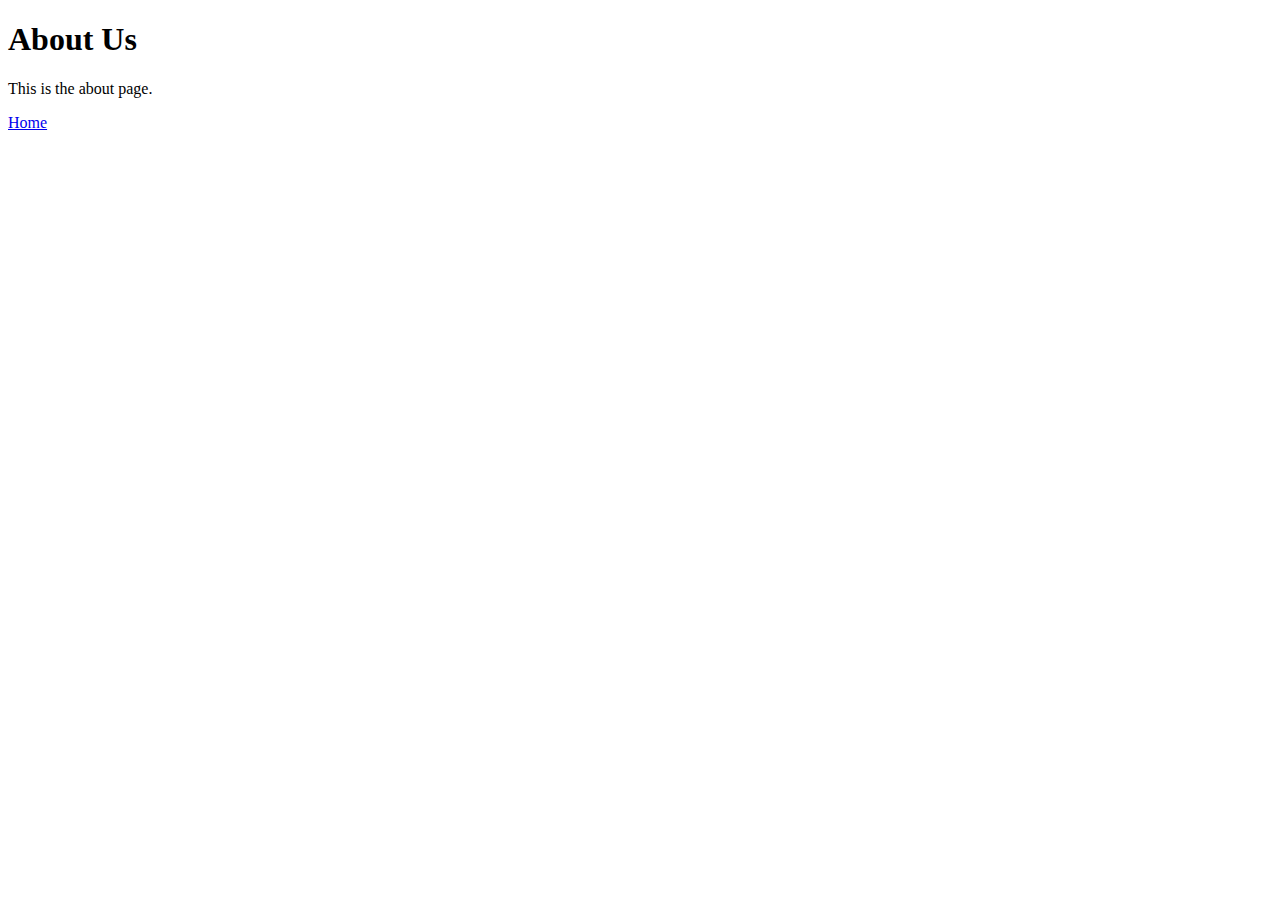
==== about.html @ 015269e3 "adding pages... hmm do I want to build from scratch? or use a template?" ====
<!DOCTYPE html>
<html lang="en">
<head>
    <meta charset="UTF-8">
    <meta name="viewport" content="width=device-width, initial-scale=1.0">
    <title>About</title>
</head>
<body>
    <h1>About Us</h1>
    <p>This is the about page.</p>
    <a href="index.html">Home</a>
</body>
</html>
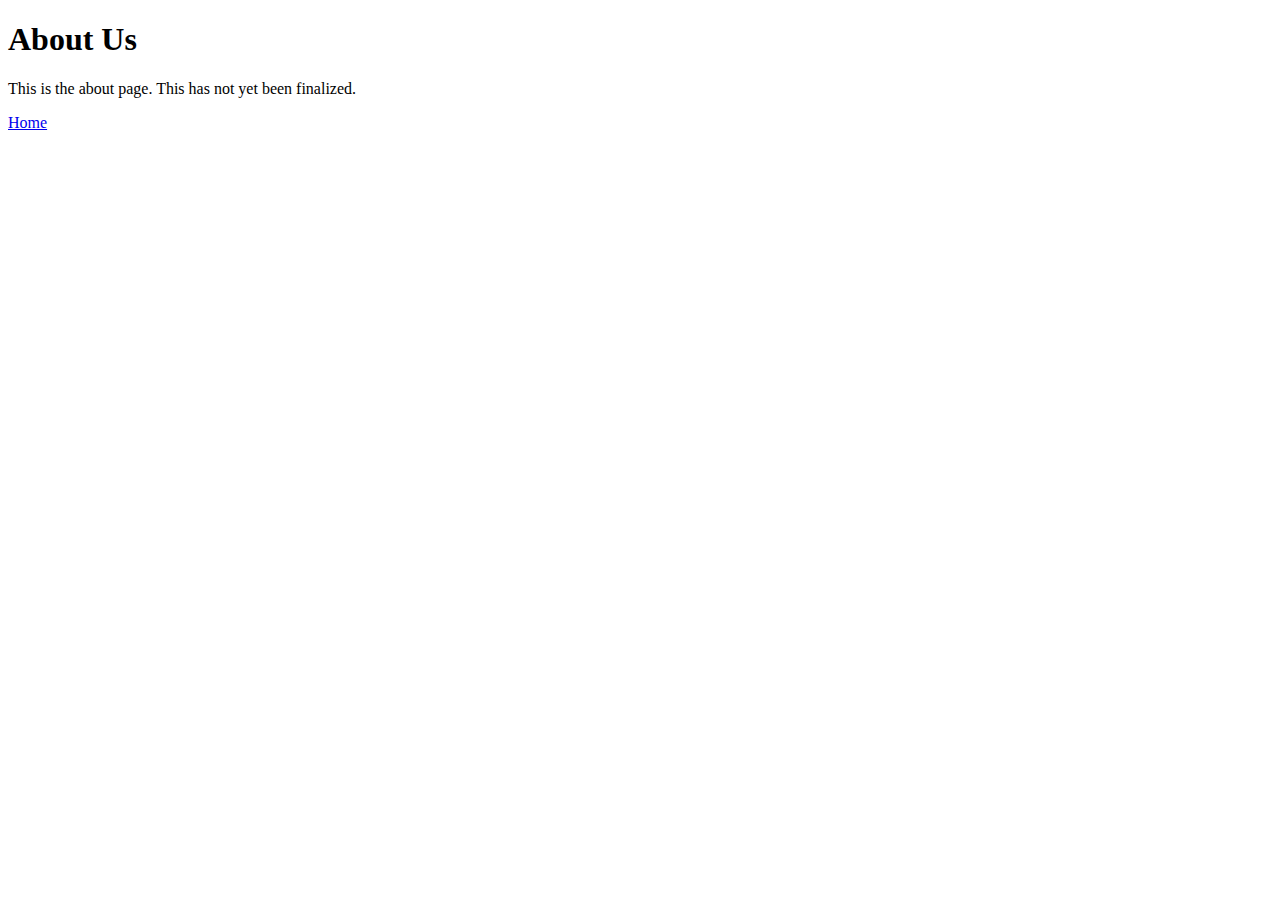
==== commit f34d9f69: "ok" ====
--- a/about.html
+++ b/about.html
@@ -7,7 +7,7 @@
 </head>
 <body>
     <h1>About Us</h1>
-    <p>This is the about page.</p>
+    <p>This is the about page. This has not yet been finalized.</p>
     <a href="index.html">Home</a>
 </body>
 </html>